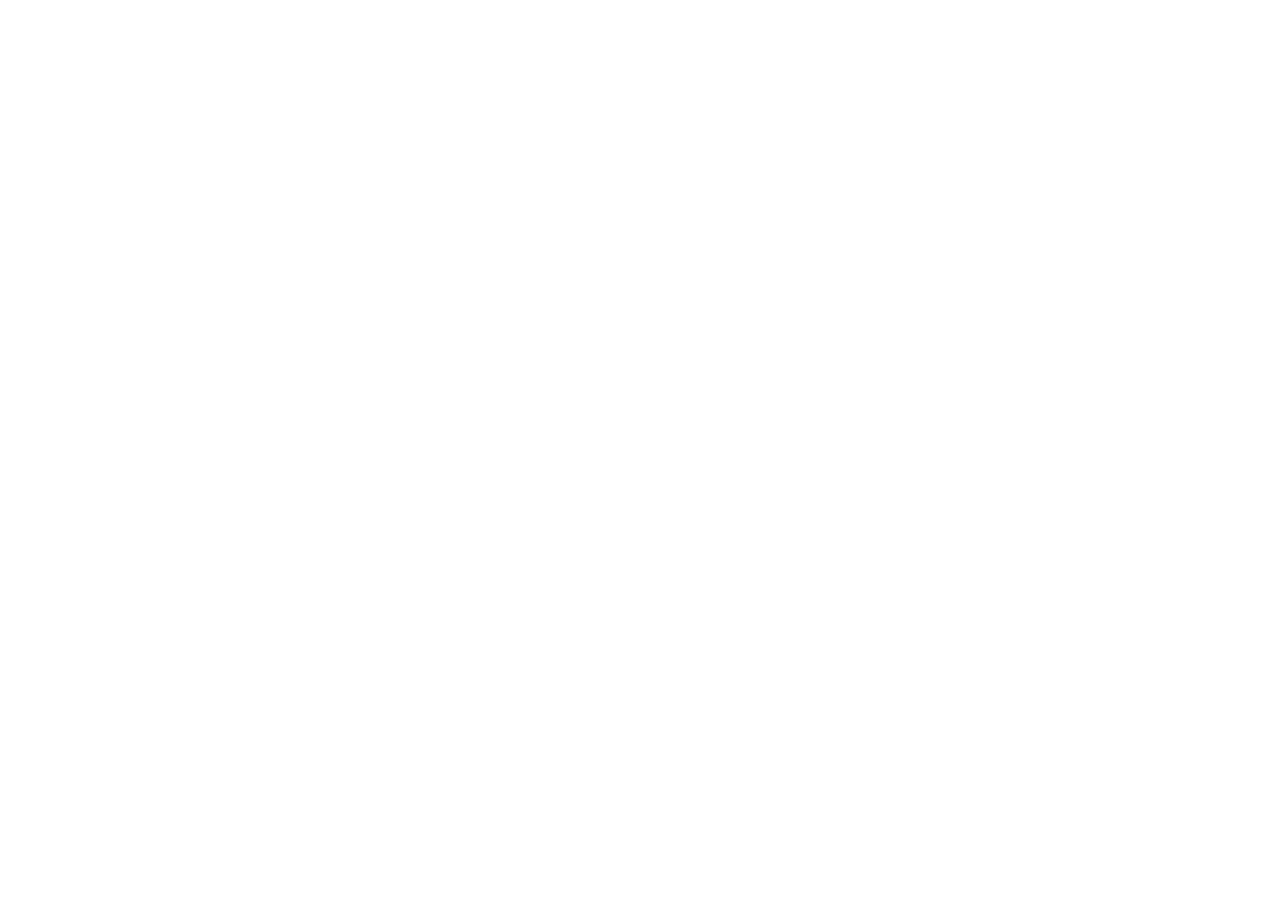
==== index.html @ 35bda513 "Update to Base Code" ====
<!doctype html>

<html lang="en">
<head>
  <meta charset="utf-8">
  <title>Great Idea - Responsive I</title>

  <link href="https://fonts.googleapis.com/css?family=Bangers|Titillium+Web" rel="stylesheet">
  <link rel="stylesheet" href="css/index.css">

</head>

<body>
<!-- Use past code you created here for Great Idea Web Page or past solution for Great Idea Web Page HTML here! -->
</body>
</html>
---- css/index.css ----
/* Use your own code or past solution for Great Idea Web Page CSS here! */
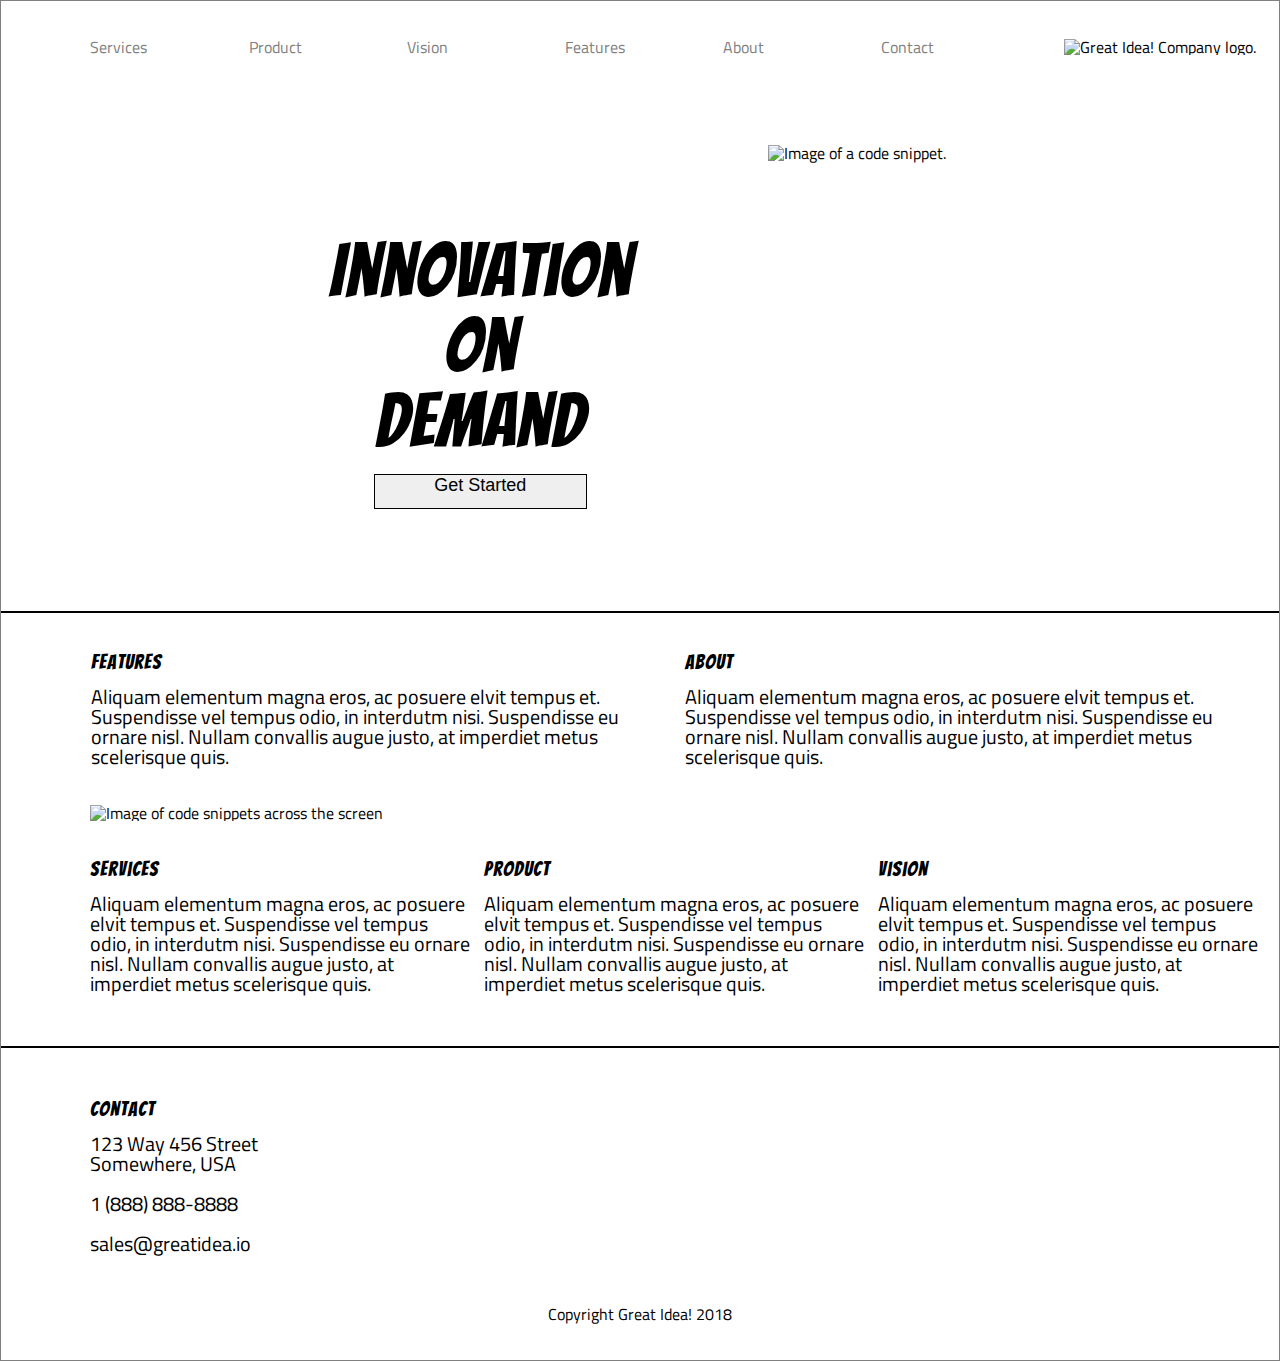
==== commit 357dafa9: "Updates" ====
--- a/index.html
+++ b/index.html
@@ -3,6 +3,7 @@
 <html lang="en">
 <head>
   <meta charset="utf-8">
+  <meta name="viewport" content="width=device-width, initial-scale=1.0">
   <title>Great Idea - Responsive I</title>
 
   <link href="https://fonts.googleapis.com/css?family=Bangers|Titillium+Web" rel="stylesheet">
@@ -12,5 +13,87 @@
 
 <body>
 <!-- Use past code you created here for Great Idea Web Page or past solution for Great Idea Web Page HTML here! -->
+
+  <div class="container">
+    <section class="top-content">
+      <nav>    
+        <a id="services" href="services.html">Services</a>
+        <a id="product" href="#">Product</a>
+        <a id="vision" href="#">Vision</a>
+        <a id="features" href="#">Features</a>
+        <a id="about" href="#">About</a>
+        <a id="contact" href="#">Contact</a>
+      </nav>
+
+    <img class="logo" src="img/logo.png" alt="Great Idea! Company logo.">
+    </section>
+    
+    <header>
+      <div class="Title">
+        <h1>Innovation
+        <br>
+        On
+        <br>
+        Demand</h1>
+          <button>
+            Get Started
+          </button>  
+      </div>
+      
+    <img src="img/header-img.png" alt="Image of a code snippet.">
+    </header>
+    
+    <section class="middle-content">
+      <div class="text-content1">
+        <h2>Features</h2>
+        <p>Aliquam elementum magna eros, ac posuere elvit tempus et. Suspendisse vel tempus odio, in interdutm nisi. Suspendisse eu ornare nisl. Nullam convallis augue justo, at imperdiet metus scelerisque quis.</p>
+      </div>
+
+      <div class="text-content2">
+        <h2>About</h2>
+        <p>Aliquam elementum magna eros, ac posuere elvit tempus et. Suspendisse vel tempus odio, in interdutm nisi. Suspendisse eu ornare nisl. Nullam convallis augue justo, at imperdiet metus scelerisque quis.</p>
+      </div>
+
+    </section>
+
+    <img class="middle-img" src="img/mid-page-accent.jpg" alt="Image of code snippets across the screen">
+    
+    <section class="bottom-content">
+
+      <div class="text-content3">
+        <h2>Services</h2>
+        <p>Aliquam elementum magna eros, ac posuere elvit tempus et. Suspendisse vel tempus odio, in interdutm nisi. Suspendisse eu ornare nisl. Nullam convallis augue justo, at imperdiet metus scelerisque quis.</p>
+      </div>
+
+      <div class="text-content4">
+        <h2>Product</h2>
+        <p>Aliquam elementum magna eros, ac posuere elvit tempus et. Suspendisse vel tempus odio, in interdutm nisi. Suspendisse eu ornare nisl. Nullam convallis augue justo, at imperdiet metus scelerisque quis.</p>
+      </div>
+
+      <div class="text-content5">
+        <h2>Vision</h2>
+        <p>Aliquam elementum magna eros, ac posuere elvit tempus et. Suspendisse vel tempus odio, in interdutm nisi. Suspendisse eu ornare nisl. Nullam convallis augue justo, at imperdiet metus scelerisque quis.</p>
+      </div>
+
+    </section>
+
+    <section class="contact">
+      <h2>Contact</h2>
+      <p>123 Way 456 Street</p>
+      <p>Somewhere, USA</p>
+      <br>
+      <p>1 (888) 888-8888</p>
+      <br>
+      <p>sales@greatidea.io</p>
+      <br>
+    </section>
+      <br>
+      <br>
+    <footer>
+      Copyright Great Idea! 2018
+    </footer>
+
+  </div>
+
 </body>
 </html>--- a/css/index.css
+++ b/css/index.css
@@ -1 +1,541 @@
-/* Use your own code or past solution for Great Idea Web Page CSS here! */+/* Use your own code or past solution for Great Idea Web Page CSS here! */
+
+/* http://meyerweb.com/eric/tools/css/reset/ 
+   v2.0 | 20110126
+   License: none (public domain)
+*/
+
+html, body, div, span, applet, object, iframe,
+h1, h2, h3, h4, h5, h6, p, blockquote, pre,
+a, abbr, acronym, address, big, cite, code,
+del, dfn, em, img, ins, kbd, q, s, samp,
+small, strike, strong, sub, sup, tt, var,
+b, u, i, center,
+dl, dt, dd, ol, ul, li,
+fieldset, form, label, legend,
+table, caption, tbody, tfoot, thead, tr, th, td,
+article, aside, canvas, details, embed, 
+figure, figcaption, footer, header, hgroup, 
+menu, nav, output, ruby, section, summary,
+time, mark, audio, video {
+	margin: 0;
+	padding: 0;
+	border: 0;
+	font-size: 100%;
+	font: inherit;
+	vertical-align: baseline;
+}
+/* HTML5 display-role reset for older browsers */
+article, aside, details, figcaption, figure, 
+footer, header, hgroup, menu, nav, section {
+	display: block;
+}
+body {
+	line-height: 1;
+}
+ol, ul {
+	list-style: none;
+}
+blockquote, q {
+	quotes: none;
+}
+blockquote:before, blockquote:after,
+q:before, q:after {
+	content: '';
+	content: none;
+}
+table {
+	border-collapse: collapse;
+	border-spacing: 0;
+}
+
+/* Set every element's box-sizing to border-box */
+* {
+    box-sizing: border-box;
+    max-width: 100%;
+    padding: 0;
+    margin: 0;
+    border: 1px solid grey;
+}
+
+html, body {
+    height: 100%;
+    font-family: 'Titillium Web', sans-serif;
+}
+
+h1, h2, h3, h4, h5 {
+    font-family: 'Bangers', cursive;
+    letter-spacing: 1px;
+    margin-bottom: 15px;
+}
+
+/* Copy and paste your work from yesterday here and start to refactor into flexbox */
+
+.container {
+	border: 1px solid gray;
+	margin: auto;
+	width: 100%;
+}
+
+/*index.html page*/
+
+.top-content {
+  display: flex;
+  margin: 3% 0 0 7%;
+}
+
+nav {
+  display: flex;
+  align-items: center;
+  justify-content: space-between;
+	width: 84%;
+}
+
+nav a{
+  width: 10%;
+	text-decoration: none;
+	color: gray;
+}
+
+.logo {
+	width: 20%;
+  margin-right: 0.5%;
+  margin-left: 8%;
+}
+
+header {
+	display: flex;
+	width: 100%;
+	border-bottom: 2px solid black;
+  margin-top: 7%;
+  padding-bottom: 8%;
+  justify-content: flex-end;
+}
+
+.Title {
+  display: flex;
+  flex-direction: column;
+	text-align: center;
+  width: 45%;
+  align-items: center;
+  padding-top: 7%;
+}
+
+h1 {
+	font-size: 75px;
+	width: 100%;
+}
+header img {
+  width: 40%;
+  padding-right: 0.5%;
+}
+
+button {
+  display: flex;
+	border: 1px solid black;
+	font-size: 18px;
+	color: black;
+	width: 37%;
+	height: 35px;
+  justify-content: center;
+}
+
+
+.middle-content {
+  display: flex;
+	margin-left: 5.15%;
+	margin-top: 3%;
+  margin-bottom: 3%;
+}
+
+.text-content1 {
+	
+	width: 47%;
+	margin-left: 2%;
+	font-size: 20px;
+}
+
+.text-content2 {
+	
+	width: 47%;
+	margin-left: 2%;
+	font-size: 20px;
+}
+
+.middle-img {
+	width: 92%;
+	margin-left: 7%;
+}
+
+.bottom-content {
+  display: flex;
+	margin-top: 3%;
+	border-bottom: 2px solid black;
+}
+
+.text-content3 {
+	
+	width: 29.8%;
+	font-size: 20px;
+	margin-left: 7%;
+	margin-bottom: 4%;
+}
+
+.text-content4 {
+	
+	width: 29.8%;
+	font-size: 20px;
+	margin-left: 1%;
+	margin-bottom: 4%;
+}
+
+.text-content5 {
+	
+	width: 29.8%;
+	font-size: 20px;
+	margin-left: 1%;
+	margin-bottom: 4%;
+}
+
+.contact {
+	display: block;
+	margin-top: 4%;
+	margin-left: 7%;
+	font-size: 20px;
+}
+
+footer {
+  text-align: center;
+  margin-bottom: 3%;
+}
+
+
+
+
+
+
+
+/*services.html page*/
+.top-content-services {
+  display: flex;
+  border: transparent;
+  justify-content: space-between;
+  margin: 3% 5% 0 4%;
+}
+
+.top-content-services nav {
+  display: flex;
+  align-items: center;
+  
+  justify-content: space-between;
+	width: 84%;
+  border: transparent;
+}
+
+.top-content-services nav a{
+  
+  width: 10%;
+  justify-content: space-between;
+	text-decoration: none;
+	color: gray;
+  border: transparent;
+  margin-right: 7%;
+}
+
+.top-content-services .logo {
+	border: transparent;
+	width: 100%;
+	margin-right: 0;
+}
+
+
+.header-services {
+  display: flex;
+  flex-direction: column;
+  border-bottom: 1px solid black;
+}
+
+
+.services-header-img {
+  width: 91%;
+  margin: 3% 0 3% 4%;
+}
+
+.top-text {
+  margin: 0 1% 4% 4%;
+}
+
+.top-text h2 {
+  font-size: 26px;
+}
+
+.middle-services {
+  display: flex;
+  flex-wrap: wrap;
+  margin: 3% 5% 3% 4%;
+  justify-content: space-between;
+}
+
+.text-content-services {
+  width: 48%;
+  height: 250px;
+  background: lightgray;
+  border: 1px solid black;
+  margin: 2% 0 2% 0;
+}
+
+.text-content-services h2 {
+  margin: 4% 0 4% 4%;
+}
+
+.text-content-services p {
+  margin: 4% 3% 4% 4%;
+}
+
+.button-services {
+  display: flex;
+  justify-content: center;
+  margin-left: 4%;
+  border-radius: 5px;
+  font-size: 12px;
+  width: 30%;
+}
+
+.bottom-services {
+  display: flex;
+  justify-content: space-between;
+  border-top: 2px solid black;
+  margin-left: 4%;
+  margin-right: 5%;
+}
+
+.bottom-services-div {
+  margin-top: 4%;
+  width: 45%;
+}
+
+.bottom-services h2 {
+  margin-bottom: 4%;
+}
+
+.bottom-services p {
+  line-height: 1.3;
+}
+
+.bottom-services ul {
+  margin: 5% 0 0 4%;
+  list-style-type: square;
+}
+.services-info-img {
+  margin-top: 4%;
+  width: 48%;
+}
+
+
+
+/*Media Queries*/
+
+@media (max-width: 800px) {
+  .top-content {
+    flex-direction: column-reverse;
+    align-items: center;
+    margin: 4% auto;
+  }
+  
+  .top-content nav {
+    width: 98%;
+    justify-content: space-evenly;
+  }
+
+  .top-content .logo {
+    margin-bottom: 4%;
+    margin-left: auto;
+    margin-right: auto;
+  }
+
+  header {
+    justify-content: center;
+  }
+
+  header img {
+    display: none;
+  }
+
+  .Title {
+    padding-top: 2%;
+    padding-bottom: 2%;
+  }
+
+  .Title button {
+    width: 55%;
+  }
+
+  .middle-content {
+    margin-left: 6.5%;
+    margin-right: 1%;
+  }
+
+  .text-content1 {
+    font-size: 16px;
+  }
+  
+  .text-content2 {
+    font-size: 16px;
+  }
+
+  .bottom-content {
+    margin-left: 1.5%;
+    padding-right: 2%;
+  }
+  
+  .text-content3 {
+    font-size: 16px;
+  }
+  
+  .text-content4 {
+    font-size: 16px;
+  }
+  
+  .text-content5 {
+    font-size: 16px;
+  }
+
+  .contact {
+    margin-left: 8.5%;
+  }
+
+  .contact h2 {
+    font-size: 16px;
+  }
+
+  .contact p {
+    font-size: 16px;
+  }
+
+  footer {
+    margin-bottom: 8%;
+    margin-left: auto;
+    margin-right: auto;
+  }
+}
+
+
+
+@media (max-width: 500px) {
+  .top-content nav {
+    flex-direction: column;
+    font-size: 20px;
+    border-top: 1px solid gray;
+    border-bottom: 1px solid gray;
+  }
+
+  .top-content nav a {
+    padding: 4% 0 4% 0;
+  }
+
+  #services {
+    border-bottom: 1px solid gray;
+    width: 100%;
+    text-align: center;
+  }
+
+  #product {
+    border-bottom: 1px solid gray;
+    width: 100%;
+    text-align: center;
+  }
+
+  #vision {
+    border-bottom: 1px solid gray;
+    width: 100%;
+    text-align: center;
+  }
+
+  #features {
+    border-bottom: 1px solid gray;
+    width: 100%;
+    text-align: center;
+  }
+
+  #about {
+    border-bottom: 1px solid gray;
+    width: 100%;
+    text-align: center;
+  }
+
+  #contact{
+    width: 100%;
+    text-align: center;
+  }
+
+  .top-content .logo {
+    width: 40%;
+  }
+
+  header {
+    padding-bottom: 15%;
+  }
+
+  .Title {
+    width: 70%;
+    padding-top: 4%;
+    padding-bottom: 0;
+  }
+
+  .middle-content {
+    flex-direction: column;
+    margin-top: 13%;
+    margin-left: 0;
+  }
+
+  .text-content1 {
+    margin-left: 0;
+    margin-bottom: 10%;
+    width: 100%;
+  }
+
+  .text-content1 h2 {
+    margin-bottom: 3%;
+  }
+
+  .text-content2 {
+    margin-left: 0;
+    width: 100%;
+    margin-bottom: 9%;
+  }
+
+  .middle-img {
+    width: 100%;
+    margin-left: 0;
+  }
+
+  .bottom-content {
+    flex-direction: column;
+    margin-left: 0;
+  }
+
+  .text-content3 {
+    margin-top: 3%;
+    margin-bottom: 14%;
+    margin-left: 0;
+    width: 100%;
+  }
+
+  .text-content4 {
+    margin-bottom: 14%;
+    margin-left: 0;
+    width: 100%;
+  }
+
+  .text-content5 {
+    margin-bottom: 8%;
+    margin-left: 0;
+    width: 100%;
+  }
+
+  .contact {
+    padding-top: 3%;
+    margin-left: 0;
+  }
+
+}